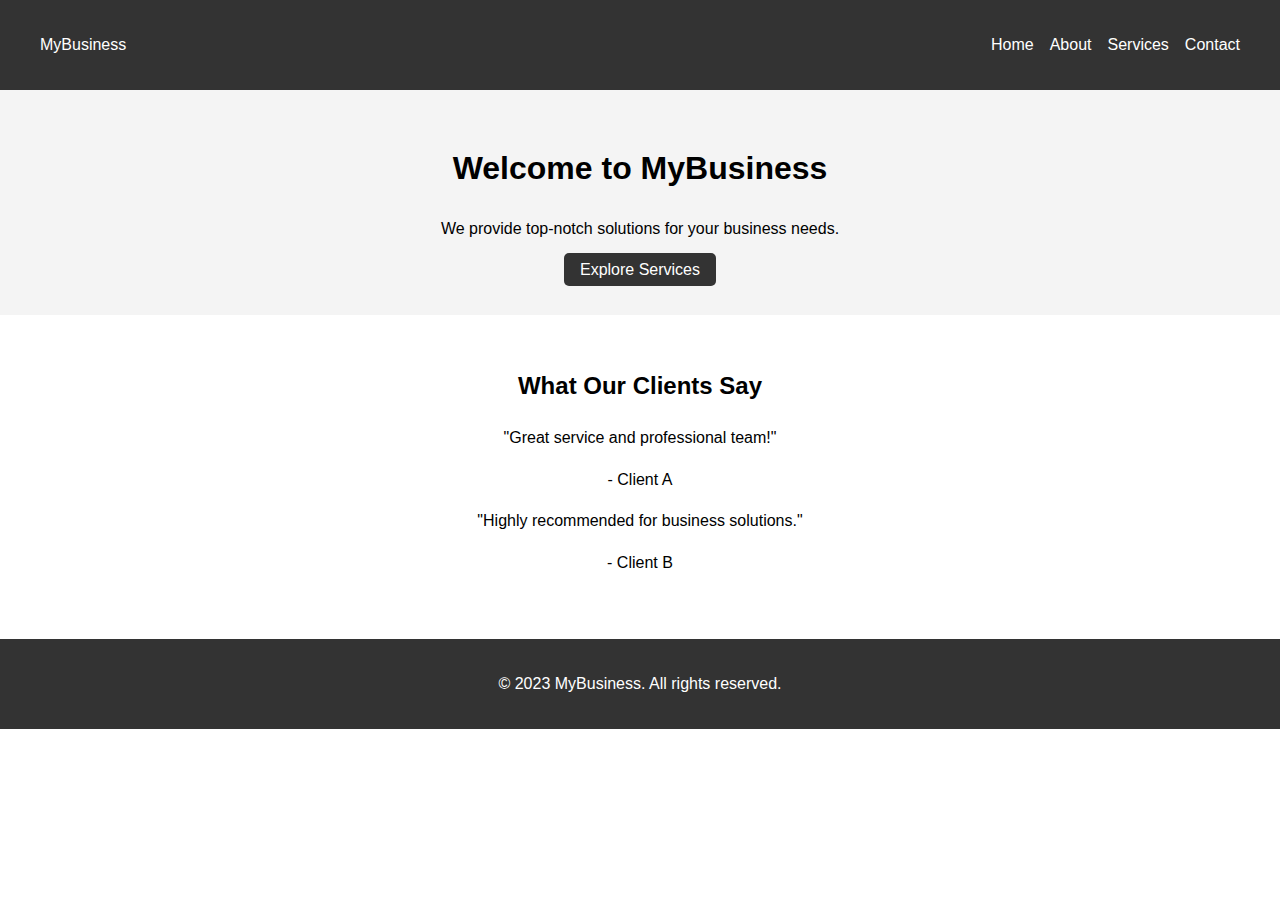
==== business-portfolio/index.html @ 70219b9d "first commit" ====
<!DOCTYPE html>
<html lang="en">
<head>
  <meta charset="UTF-8">
  <meta name="viewport" content="width=device-width, initial-scale=1.0">
  <title>Business Portfolio</title>
  <link rel="stylesheet" href="styles.css">
</head>
<body>
  <header>
    <nav>
      <div class="logo">MyBusiness</div>
      <ul class="nav-links">
        <li><a href="index.html">Home</a></li>
        <li><a href="about.html">About</a></li>
        <li><a href="services.html">Services</a></li>
        <li><a href="contact.html">Contact</a></li>
      </ul>
    </nav>
  </header>

  <section class="hero">
    <h1>Welcome to MyBusiness</h1>
    <p>We provide top-notch solutions for your business needs.</p>
    <a href="services.html" class="cta-button">Explore Services</a>
  </section>

  <section class="testimonials">
    <h2>What Our Clients Say</h2>
    <div class="testimonial-slider">
      <div class="testimonial">
        <p>"Great service and professional team!"</p>
        <span>- Client A</span>
      </div>
      <div class="testimonial">
        <p>"Highly recommended for business solutions."</p>
        <span>- Client B</span>
      </div>
    </div>
  </section>

  <footer>
    <p>&copy; 2023 MyBusiness. All rights reserved.</p>
  </footer>

  <script src="script.js"></script>
</body>
</html>
---- business-portfolio/styles.css ----
/* General Styles */
body {
  font-family: Arial, sans-serif;
  margin: 0;
  padding: 0;
  line-height: 1.6;
}

header {
  background: #333;
  color: #fff;
  padding: 1rem 0;
  text-align: center;
}

nav {
  display: flex;
  justify-content: space-between;
  align-items: center;
  max-width: 1200px;
  margin: 0 auto;
  padding: 0 1rem;
}

.nav-links {
  list-style: none;
  display: flex;
}

.nav-links li {
  margin-left: 1rem;
}

.nav-links a {
  color: #fff;
  text-decoration: none;
}

.hero {
  background: #f4f4f4;
  padding: 2rem;
  text-align: center;
}

.cta-button {
  background: #333;
  color: #fff;
  padding: 0.5rem 1rem;
  text-decoration: none;
  border-radius: 5px;
}

.testimonials, .about, .services, .contact {
  padding: 2rem;
  text-align: center;
}

footer {
  background: #333;
  color: #fff;
  text-align: center;
  padding: 1rem 0;
  margin-top: 2rem;
}
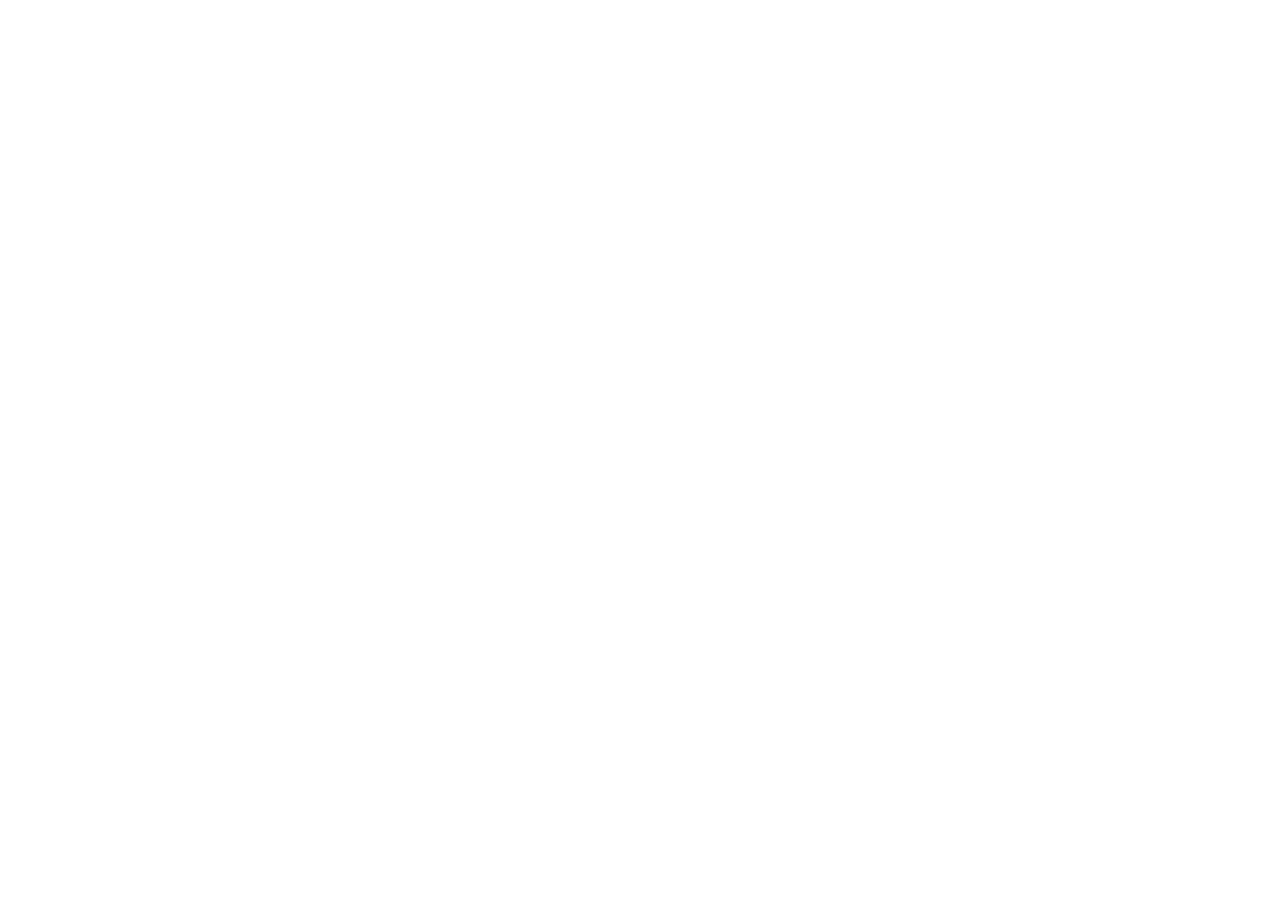
==== commit 723a7b85: "rework" ====
--- a/business-portfolio/index.html
+++ b/business-portfolio/index.html
@@ -1,48 +1,36 @@
 <!DOCTYPE html>
 <html lang="en">
 <head>
-  <meta charset="UTF-8">
-  <meta name="viewport" content="width=device-width, initial-scale=1.0">
-  <title>Business Portfolio</title>
-  <link rel="stylesheet" href="styles.css">
+    <meta charset="UTF-8">
+    <meta name="viewport" content="width=device-width, initial-scale=1.0">
+    <title>Current Time</title>
 </head>
 <body>
-  <header>
-    <nav>
-      <div class="logo">MyBusiness</div>
-      <ul class="nav-links">
-        <li><a href="index.html">Home</a></li>
-        <li><a href="about.html">About</a></li>
-        <li><a href="services.html">Services</a></li>
-        <li><a href="contact.html">Contact</a></li>
-      </ul>
-    </nav>
-  </header>
+    <div id="time-display"></div>
 
-  <section class="hero">
-    <h1>Welcome to MyBusiness</h1>
-    <p>We provide top-notch solutions for your business needs.</p>
-    <a href="services.html" class="cta-button">Explore Services</a>
-  </section>
+    <script>
+        // Get the current local time
+        function updateTime() {
+            const display = document.getElementById('time-display');
+            const currentTime = new Dateocal();
+            
+            const hours = currentTime.getHours();
+            const minutes = currentTime.getMinutes();
+            const seconds = currentTime.getSeconds();
+            const milliseconds = currentTime.getMilliseconds();
 
-  <section class="testimonials">
-    <h2>What Our Clients Say</h2>
-    <div class="testimonial-slider">
-      <div class="testimonial">
-        <p>"Great service and professional team!"</p>
-        <span>- Client A</span>
-      </div>
-      <div class="testimonial">
-        <p>"Highly recommended for business solutions."</p>
-        <span>- Client B</span>
-      </div>
-    </div>
-  </section>
+            const timeString = `${hours}:${minutes.toString().padStart(2, '0')}:${seconds.toString().padStart(2, '0')}.{milliseconds.toString().padStart(3, '0')}`;
+            display.textContent = timeString;
+        }
 
-  <footer>
-    <p>&copy; 2023 MyBusiness. All rights reserved.</p>
-  </footer>
-
-  <script src="script.js"></script>
+        // Update the time every second
+        const interval = setInterval(updateTime, 1000);
+        
+        // Start updating immediately when the page loads
+        if (interval) {
+            clearInterval(interval); 
+            updateTime();
+        }
+    </script>
 </body>
-</html>+</html>
